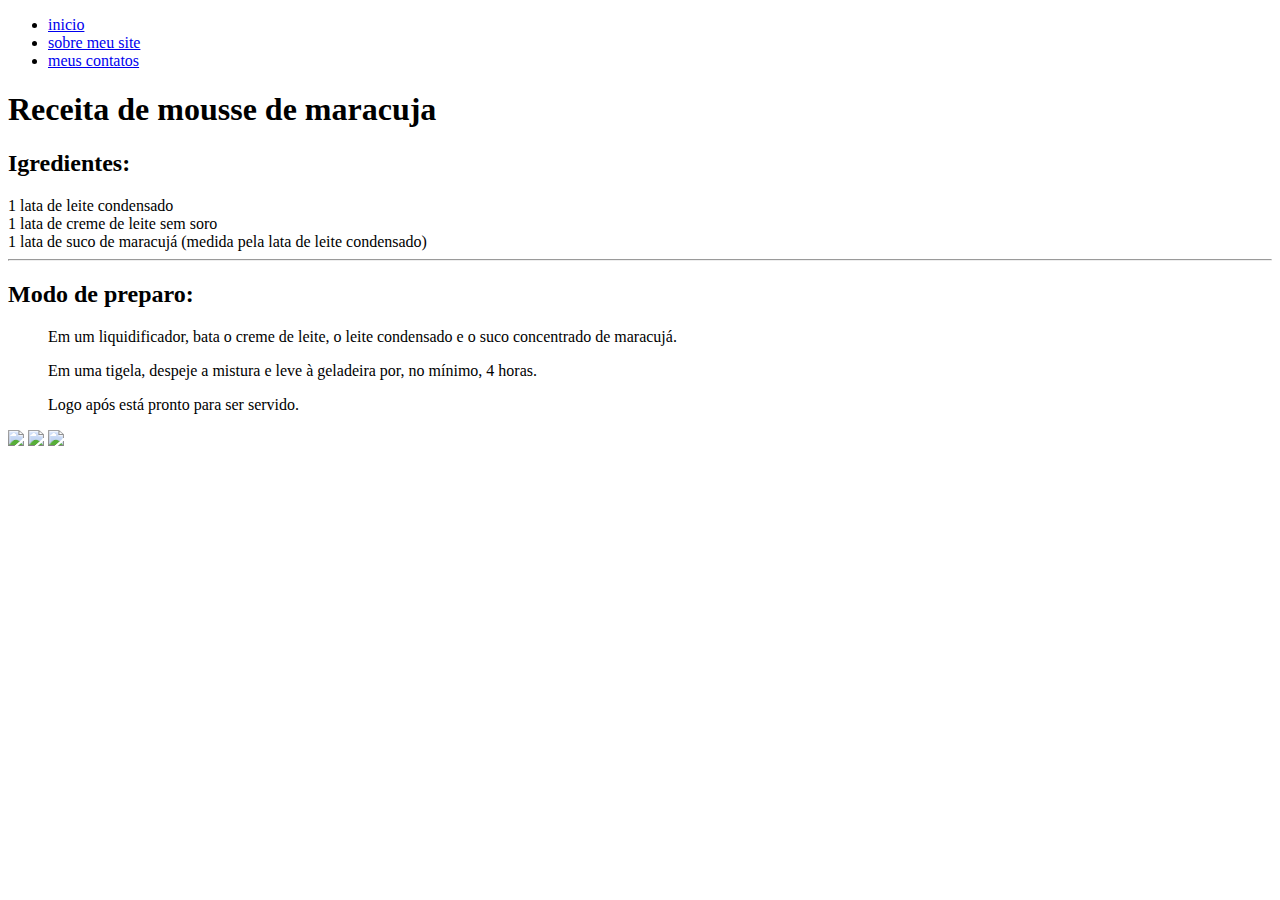
==== index.html @ 6cad9939 "Add files via upload" ====
<!DOCTYPE html>
<html lang="pt-br">
<head>
    <meta charset="UTF-8">
    <meta name="viewport" content="width=device-width, initial-scale=1.0">
    <title>Receita</title>
</head>
<body>
    <header>
        <nav>
            <ul>
                <li><a href="index.html">inicio</a></li>
                <li><a href="sobre.html">sobre meu site</a></li>
                <li><a href="contatos.html">meus contatos</a></li>
            </ul>
        </nav>
    </header>
    <h1>Receita de mousse de maracuja</h1>
    <h2>Igredientes:</h2>
    <li>1 lata de leite condensado</li>
    <li>1 lata de creme de leite sem soro</li>
    <li>1 lata de suco de maracujá (medida pela lata de leite condensado)</li>
    <hr>
    <h2>Modo de preparo:</h2>
    <ol>Em um liquidificador, bata o creme de leite, o leite condensado e o suco concentrado de maracujá.</ol>
    <ol>Em uma tigela, despeje a mistura e leve à geladeira por, no mínimo, 4 horas.</ol>
    <ol>Logo após está pronto para ser servido.</ol>
    <img src="https://static.itdg.com.br/images/360-240/8fed8f60d3c8e3990396e2478cbc7f2a/shutterstock-1905617575-1-.jpg">
    <img src="https://i.ytimg.com/vi/oS11S-H43pw/maxresdefault.jpg" width="300">
    <img src="https://cdn0.tudoreceitas.com/pt/posts/5/3/8/mousse_de_maracuja_com_gelatina_de_maracuja_6835_600.jpg" width="300">

</body>
</html>
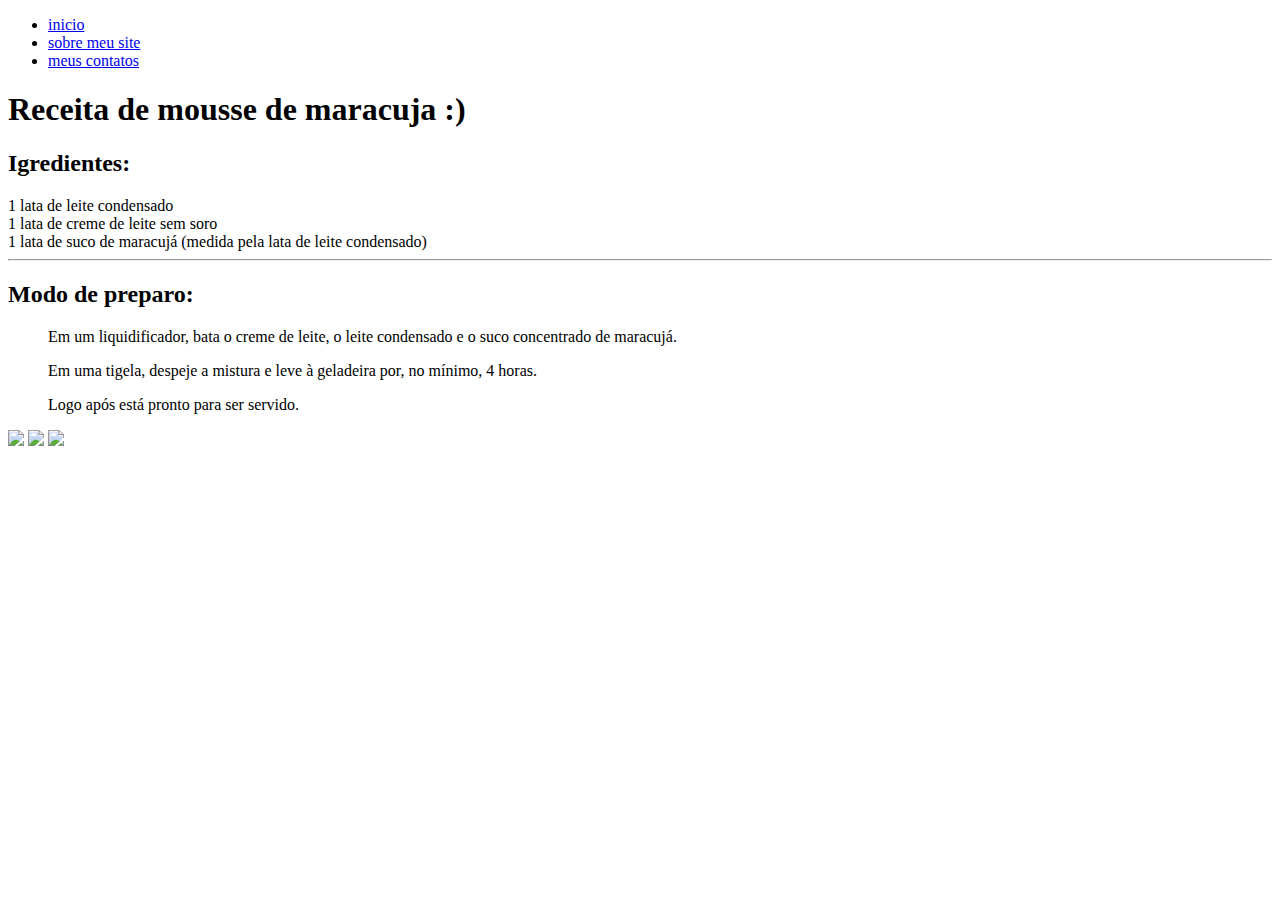
==== commit cd864538: "alteração na estrututra" ====
--- a/index.html
+++ b/index.html
@@ -15,7 +15,7 @@
             </ul>
         </nav>
     </header>
-    <h1>Receita de mousse de maracuja</h1>
+    <h1>Receita de mousse de maracuja :)</h1>
     <h2>Igredientes:</h2>
     <li>1 lata de leite condensado</li>
     <li>1 lata de creme de leite sem soro</li>
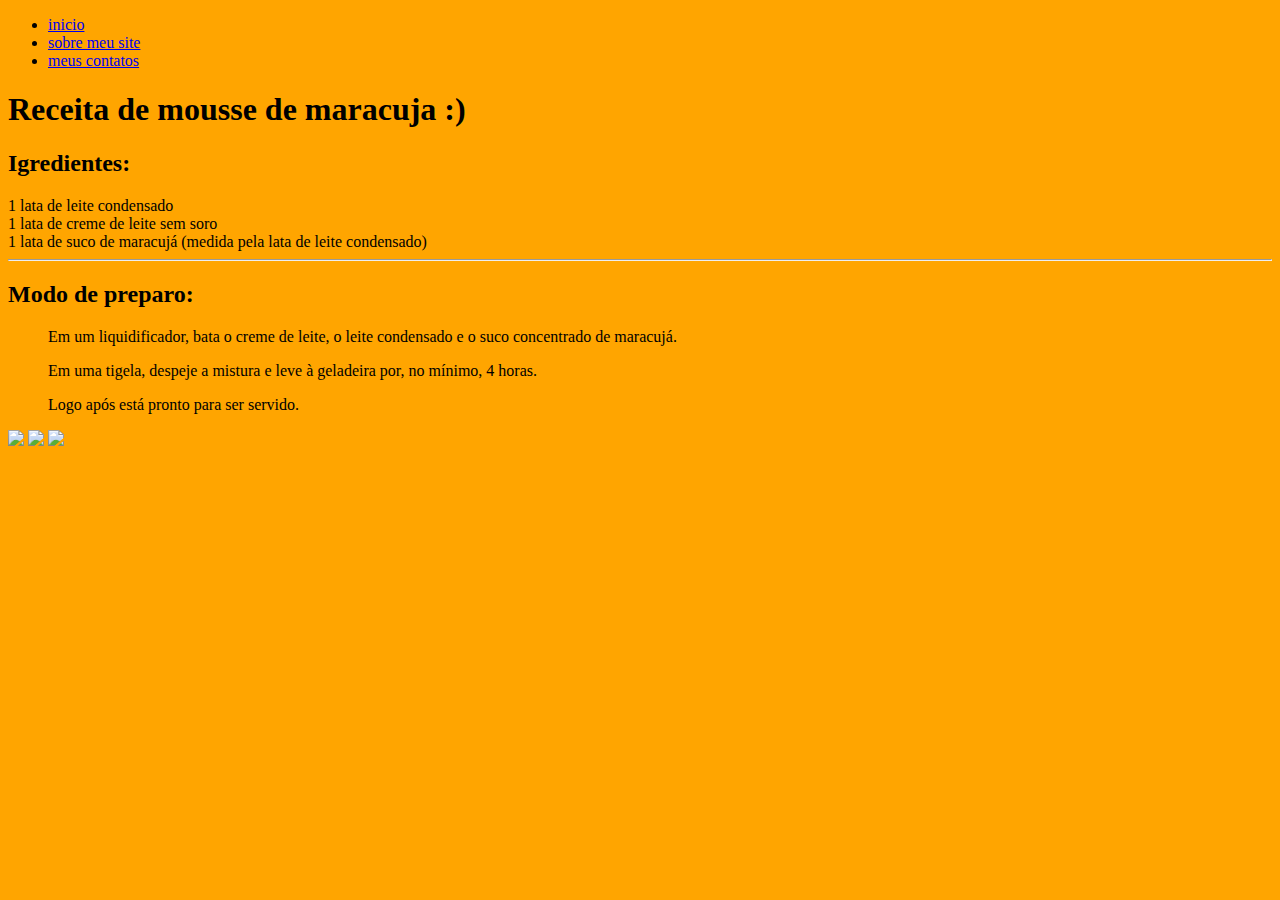
==== commit ee58945b: "alteração de cor" ====
--- a/index.html
+++ b/index.html
@@ -4,6 +4,7 @@
     <meta charset="UTF-8">
     <meta name="viewport" content="width=device-width, initial-scale=1.0">
     <title>Receita</title>
+    <link rel="stylesheet" href="./CSS/style.css">
 </head>
 <body>
     <header>
--- a/CSS/style.css
+++ b/CSS/style.css
@@ -0,0 +1,3 @@
+body{
+    background-color:#FFA500;
+}